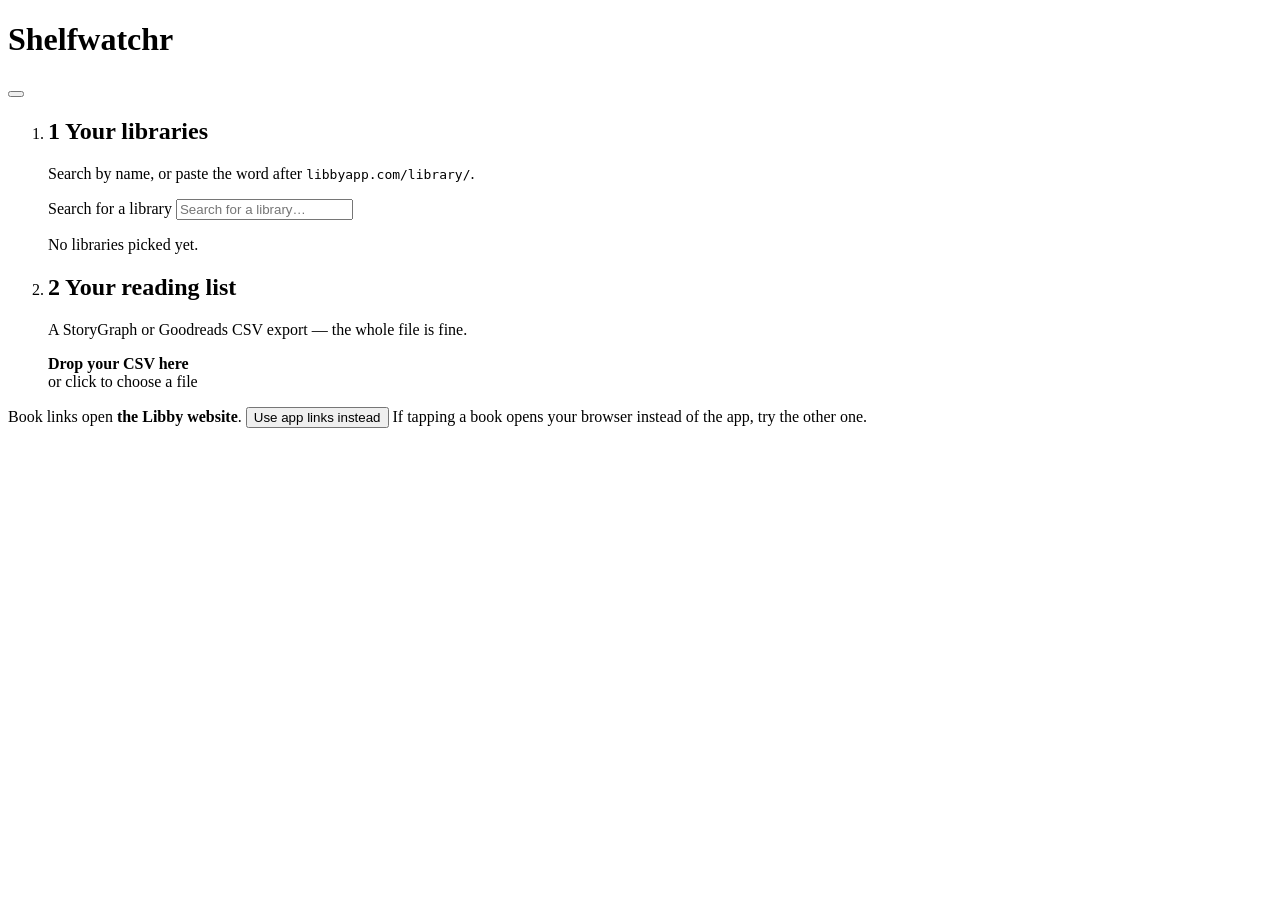
==== web/index.html @ 327ea86f "Intial commit" ====
<!doctype html>
<html lang="en">
<head>
<meta charset="utf-8">
<meta name="viewport" content="width=device-width, initial-scale=1">
<title>Shelfwatchr</title>
<link rel="stylesheet" href="/static/styles.css">
<link rel="icon" href="data:image/svg+xml,<svg xmlns='http://www.w3.org/2000/svg' viewBox='0 0 100 100'><text y='.9em' font-size='90'>📚</text></svg>">
</head>
<body>
<div class="wrap">

  <header>
    <div class="header-row">
      <div>
        <h1>Shelfwatchr</h1>
      </div>
      <button type="button" id="theme-toggle" class="theme-toggle"
              aria-label="Switch theme" title="Switch theme"></button>
    </div>
  </header>

  <!-- Filled in by app.js once /api/auth/me answers. Hidden until then, so a
       server with accounts turned off never flashes a sign-in link. -->
  <div class="account-bar" id="account-bar" hidden></div>
  <!-- Sign-in outcomes go here, not in #messages: that sits below the upload
       panels, and "you are signed in" arriving off the bottom of a phone
       screen is the same as not arriving. -->
  <p class="notice" id="auth-note" hidden></p>

  <ol class="steps">

    <li class="panel">
      <h2><span class="step-no">1</span> Your libraries</h2>
      <p class="hint">Search by name, or paste the word after <code>libbyapp.com/library/</code>.</p>
      <div class="picker">
        <label for="lib-search" class="sr-only">Search for a library</label>
        <input type="search" id="lib-search" placeholder="Search for a library…"
               autocomplete="off" spellcheck="false">
        <div class="suggestions" id="lib-suggestions" role="listbox"></div>
      </div>
      <div class="chips" id="lib-chips"></div>
      <p class="empty-note" id="lib-empty">No libraries picked yet.</p>
    </li>

    <li class="panel">
      <h2><span class="step-no">2</span> Your reading list</h2>
      <p class="hint">A StoryGraph or Goodreads CSV export — the whole file is fine.</p>

      <div class="dropzone" id="dropzone" tabindex="0" role="button">
        <strong>Drop your CSV here</strong><br>
        or click to choose a file
      </div>
      <input type="file" id="csv-input" accept=".csv,text/csv" hidden>

      <div class="row" id="shelf-row" hidden>
        <!-- The menu and the check button are one unit that never breaks apart;
             the update-saved-list button is appended to the row outside it, so
             that one gets its own line. -->
        <div class="shelf-line">
          <div class="grow">
            <label for="shelf-select">Which shelf</label>
            <select id="shelf-select"></select>
          </div>
          <button class="primary" id="btn-check">Check availability</button>
        </div>
      </div>

      <div id="csv-report" role="status" aria-live="polite"></div>


    </li>

  </ol>

      <div class="progress" id="progress" hidden aria-live="polite">
    <div class="progress-head">
      <div>
        <strong id="progress-count">Starting…</strong>
        <span class="progress-phase" id="progress-phase"></span>
      </div>
      <div class="progress-right">
        <span id="progress-pct">0%</span>
        <button type="button" id="btn-cancel" class="link">Cancel</button>
      </div>
    </div>
    <div class="bar" role="progressbar" id="bar" aria-valuemin="0" aria-valuemax="100" aria-valuenow="0">
      <div id="bar-fill"></div>
    </div>
    <p class="progress-detail" id="progress-detail"></p>
  </div>

  <div id="messages" role="status" aria-live="polite"></div>

  <div class="results-head" id="results-head" hidden>
    <div>
      <h2 id="results-title">Report</h2>
      <p class="hint" id="results-subtitle"></p>
    </div>
    <div class="row">
      <button id="btn-download">Download</button>
      <button id="btn-recheck">Re-check</button>
    </div>
  </div>

  <div class="controls" id="controls" hidden>
    <!-- A view control, not a search setting: every run checks both formats, so
         switching here is instant and never re-runs anything. -->
    <div class="segmented" id="format-toggle" role="group" aria-label="Format">
      <button type="button" data-format="audiobook" aria-pressed="false">Audiobooks</button>
      <button type="button" data-format="ebook" aria-pressed="false">Ebooks</button>
      <button type="button" data-format="both" aria-pressed="true">Both</button>
    </div>
    <p class="control-note" id="format-note" hidden></p>
    <div class="control-line">
      <label for="q" class="sr-only">Search titles and authors</label>
      <input type="search" id="q" placeholder="Search title or author" autocomplete="off">
      <label for="sort" class="sr-only">Sort books</label>
      <select id="sort">
        <option value="default">Shortest wait</option>
        <option value="added-first">Added first</option>
        <option value="added-last">Added last</option>
        <option value="longest">Longest</option>
        <option value="shortest">Shortest</option>
        <option value="author-az">Author A–Z</option>
        <option value="author-za">Author Z–A</option>
        <option value="title-az">Title A–Z</option>
        <option value="title-za">Title Z–A</option>
        <option value="random">Random</option>
      </select>
      <button type="button" id="btn-filters" aria-expanded="false" aria-controls="filter-panel">
        Filters
      </button>
    </div>

    <div class="filter-panel" id="filter-panel" hidden>
      <div class="filter">
        <label for="f-library">Library</label>
        <select id="f-library"><option value="">Any</option></select>
      </div>
      <div class="filter">
        <label for="f-length">Length</label>
        <select id="f-length">
          <option value="">Any</option>
          <option value="0-5">Under 5 hours</option>
          <option value="5-10">5 to 10 hours</option>
          <option value="10-20">10 to 20 hours</option>
          <option value="20-999">Over 20 hours</option>
        </select>
      </div>
      <div class="filter">
        <label for="f-status">Availability</label>
        <select id="f-status">
          <option value="">Any</option>
          <option value="available">On the shelf now</option>
          <option value="holdable">Holdable</option>
        </select>
      </div>
      <div class="filter">
        <label for="f-wait">Wait no longer than</label>
        <select id="f-wait">
          <option value="">Any</option>
          <option value="7">1 week</option>
          <option value="14">2 weeks</option>
          <option value="30">1 month</option>
          <option value="90">3 months</option>
        </select>
      </div>
      <button type="button" id="btn-clear-filters" class="link">Clear filters</button>
    </div>

    <p class="control-note" id="control-note"></p>
  </div>

  <div id="results"></div>

  <div class="panel" id="save-panel" hidden>
    <h2>Keep this list</h2>
    <p class="hint">Gives you a link that opens this report on any device.</p>
    <div class="row">
      <div class="grow">
        <label for="profile-name">Name it (optional)</label>
        <input type="text" id="profile-name" placeholder="My audiobooks">
      </div>
      <button id="btn-save">Save &amp; get link</button>
    </div>
    <p class="empty-note" id="save-result" role="status" aria-live="polite"></p>
  </div>

  <div class="panel" id="watch-panel" hidden>
    <h2>Check it automatically</h2>
    <p class="hint">The server re-checks this list and tells you what moved. Small
      day-to-day wobbles are ignored.</p>

    <div class="row">
      <label class="switch">
        <input type="checkbox" id="watch-enabled">
        <span>Check automatically</span>
      </label>
      <div>
        <label for="watch-frequency">How often</label>
        <select id="watch-frequency">
          <option value="weekly" selected>Once a week</option>
          <option value="daily">Every day</option>
        </select>
      </div>
      <div>
        <label for="notify-type">Tell me by</label>
        <select id="notify-type">
          <option value="none">Nothing &mdash; just show it here</option>
          <option value="ntfy">Phone push (ntfy)</option>
          <option value="webhook">Webhook</option>
          <option value="email">Email digest</option>
        </select>
      </div>
    </div>

    <div class="row" style="margin-top:10px">
      <div class="grow">
        <label for="notify-target" id="notify-target-label">Where</label>
        <input type="text" id="notify-target" placeholder="">
      </div>
      <button id="btn-save-watch" class="primary">Save</button>
      <button id="btn-test-notify">Send a test</button>
    </div>
    <p class="hint" id="notify-hint"></p>
    <p class="empty-note" id="watch-result" role="status" aria-live="polite"></p>
  </div>

  <footer>
    <p class="setting">
      Book links open <strong id="link-style-name">the Libby website</strong>.
      <button type="button" id="btn-link-style" class="link">Use app links instead</button>
      <span class="setting-why">If tapping a book opens your browser instead of the app,
        try the other one.</span>
    </p>
  </footer>

</div>
<script src="/static/app.js"></script>
</body>
</html>
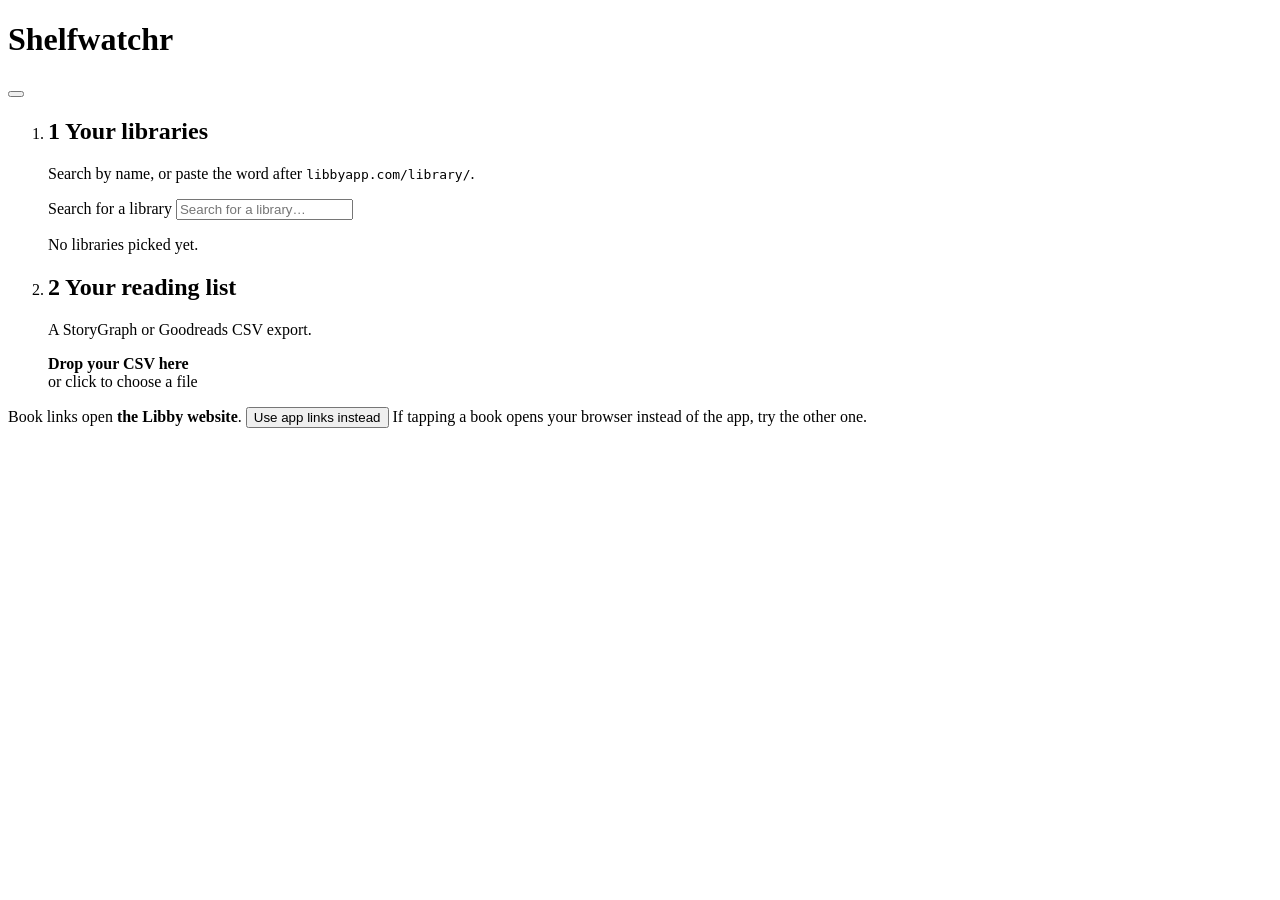
==== commit 9ec45048: "Fix result misalignment, seed the library directory, tidy the report Correctness:  * lookup_chunk me" ====
--- a/web/index.html
+++ b/web/index.html
@@ -5,7 +5,7 @@
 <meta name="viewport" content="width=device-width, initial-scale=1">
 <title>Shelfwatchr</title>
 <link rel="stylesheet" href="/static/styles.css">
-<link rel="icon" href="data:image/svg+xml,<svg xmlns='http://www.w3.org/2000/svg' viewBox='0 0 100 100'><text y='.9em' font-size='90'>📚</text></svg>">
+<link rel="icon" href="data:image/svg+xml,<svg xmlns='http://www.w3.org/2000/svg' viewBox='0 0 100 100'><text y='.9em' font-size='90'>📖</text></svg>">
 </head>
 <body>
 <div class="wrap">
@@ -15,14 +15,15 @@
       <div>
         <h1>Shelfwatchr</h1>
       </div>
-      <button type="button" id="theme-toggle" class="theme-toggle"
-              aria-label="Switch theme" title="Switch theme"></button>
+      <div class="header-actions">
+        <!-- Filled in by app.js once /api/auth/me answers. Hidden until then, so a
+             server with accounts turned off never flashes a sign-in link. -->
+        <div class="account-bar" id="account-bar" hidden></div>
+        <button type="button" id="theme-toggle" class="theme-toggle"
+                aria-label="Switch theme" title="Switch theme"></button>
+      </div>
     </div>
   </header>
-
-  <!-- Filled in by app.js once /api/auth/me answers. Hidden until then, so a
-       server with accounts turned off never flashes a sign-in link. -->
-  <div class="account-bar" id="account-bar" hidden></div>
   <!-- Sign-in outcomes go here, not in #messages: that sits below the upload
        panels, and "you are signed in" arriving off the bottom of a phone
        screen is the same as not arriving. -->
@@ -45,7 +46,7 @@
 
     <li class="panel">
       <h2><span class="step-no">2</span> Your reading list</h2>
-      <p class="hint">A StoryGraph or Goodreads CSV export — the whole file is fine.</p>
+      <p class="hint">A StoryGraph or Goodreads CSV export.</p>
 
       <div class="dropzone" id="dropzone" tabindex="0" role="button">
         <strong>Drop your CSV here</strong><br>
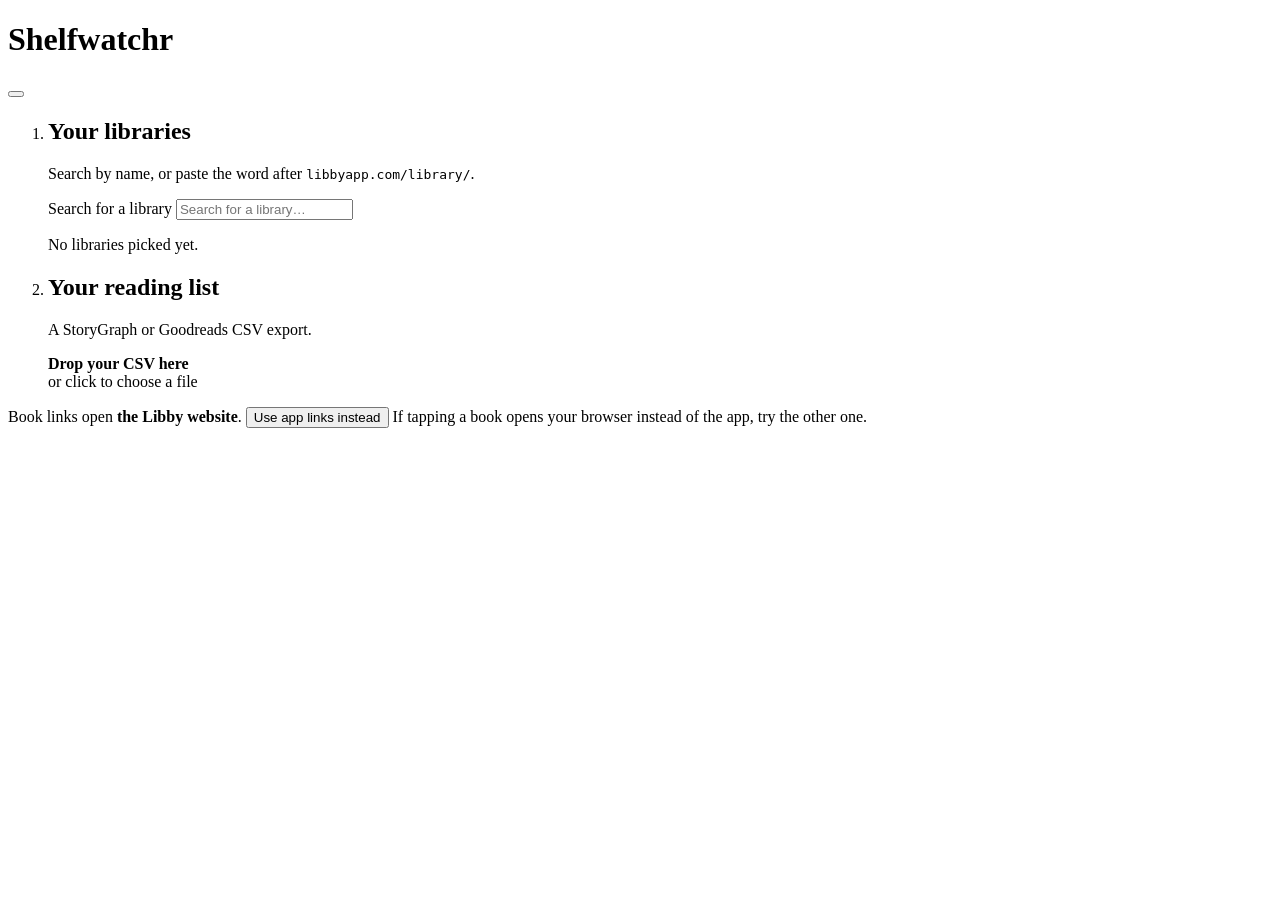
==== commit 67a1a733: "Get the setup out of the way once it's done, and say which edition Six changes to the interface, all" ====
--- a/web/index.html
+++ b/web/index.html
@@ -31,8 +31,16 @@
 
   <ol class="steps">
 
-    <li class="panel">
-      <h2><span class="step-no">1</span> Your libraries</h2>
+    <li class="panel" id="panel-libs">
+      <div class="panel-head">
+        <h2>Your libraries</h2>
+        <!-- Only appears once there is something to collapse, so an empty panel
+             never offers to hide itself. -->
+        <button type="button" class="link panel-toggle" id="libs-toggle"
+                aria-expanded="true" aria-controls="libs-body" hidden>Hide</button>
+      </div>
+      <p class="panel-summary" id="libs-summary" hidden></p>
+      <div class="panel-body" id="libs-body">
       <p class="hint">Search by name, or paste the word after <code>libbyapp.com/library/</code>.</p>
       <div class="picker">
         <label for="lib-search" class="sr-only">Search for a library</label>
@@ -42,12 +50,18 @@
       </div>
       <div class="chips" id="lib-chips"></div>
       <p class="empty-note" id="lib-empty">No libraries picked yet.</p>
+      </div>
     </li>
 
-    <li class="panel">
-      <h2><span class="step-no">2</span> Your reading list</h2>
+    <li class="panel" id="panel-list">
+      <div class="panel-head">
+        <h2>Your reading list</h2>
+      </div>
       <p class="hint">A StoryGraph or Goodreads CSV export.</p>
 
+      <!-- Says "drop a CSV" until there is one, then says which one and how
+           many books came out of it. A dropzone that looks untouched after an
+           upload reads as an upload that failed. -->
       <div class="dropzone" id="dropzone" tabindex="0" role="button">
         <strong>Drop your CSV here</strong><br>
         or click to choose a file
@@ -101,6 +115,7 @@
     <div class="row">
       <button id="btn-download">Download</button>
       <button id="btn-recheck">Re-check</button>
+      <button id="btn-new-list">Upload new list</button>
     </div>
   </div>
 
@@ -210,8 +225,6 @@
         <select id="notify-type">
           <option value="none">Nothing &mdash; just show it here</option>
           <option value="ntfy">Phone push (ntfy)</option>
-          <option value="webhook">Webhook</option>
-          <option value="email">Email digest</option>
         </select>
       </div>
     </div>
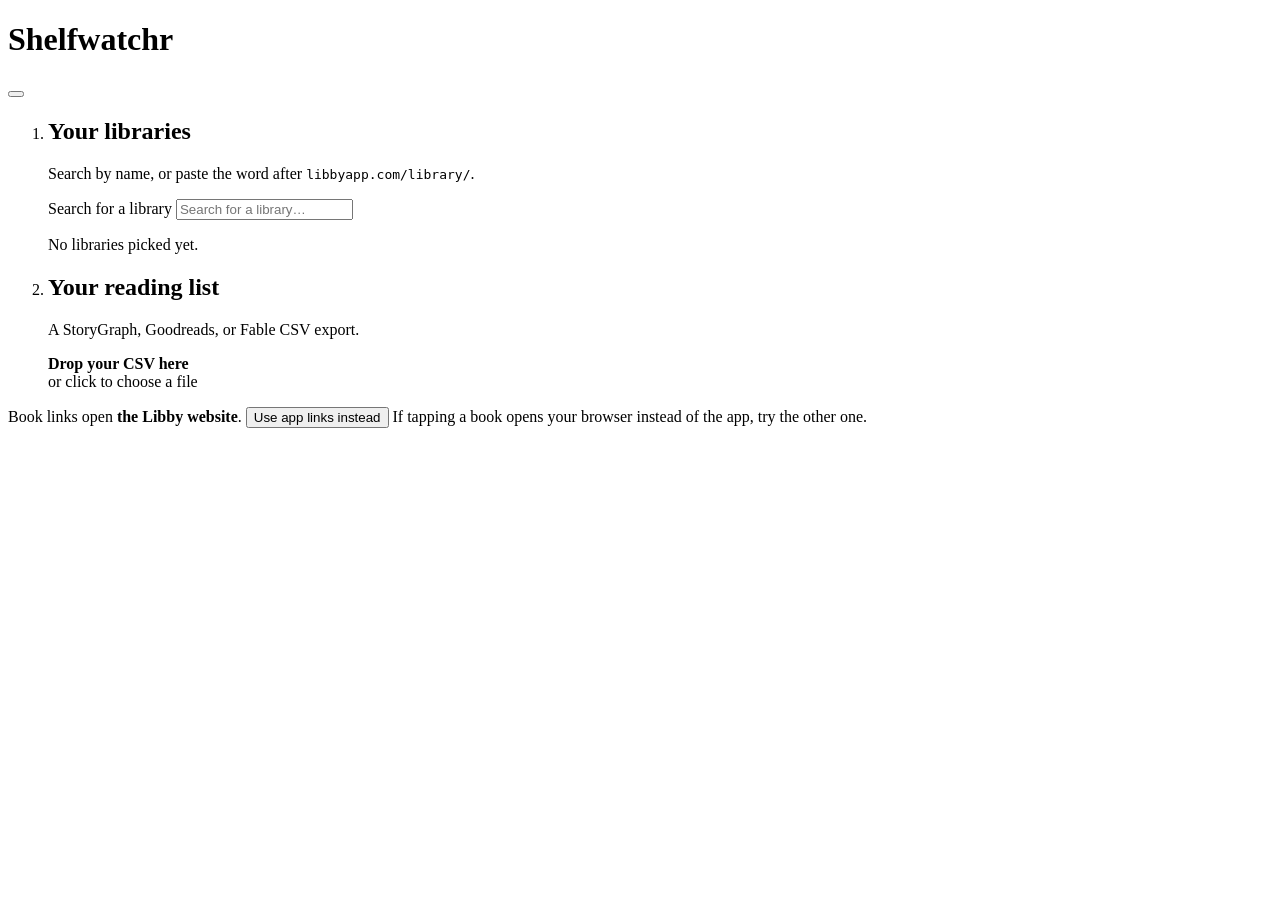
==== commit 4acd268d: "Take a Fable export as well as StoryGraph and Goodreads Fable has no export of its own; the browser " ====
--- a/web/index.html
+++ b/web/index.html
@@ -57,7 +57,7 @@
       <div class="panel-head">
         <h2>Your reading list</h2>
       </div>
-      <p class="hint">A StoryGraph or Goodreads CSV export.</p>
+      <p class="hint">A StoryGraph, Goodreads, or Fable CSV export.</p>
 
       <!-- Says "drop a CSV" until there is one, then says which one and how
            many books came out of it. A dropzone that looks untouched after an
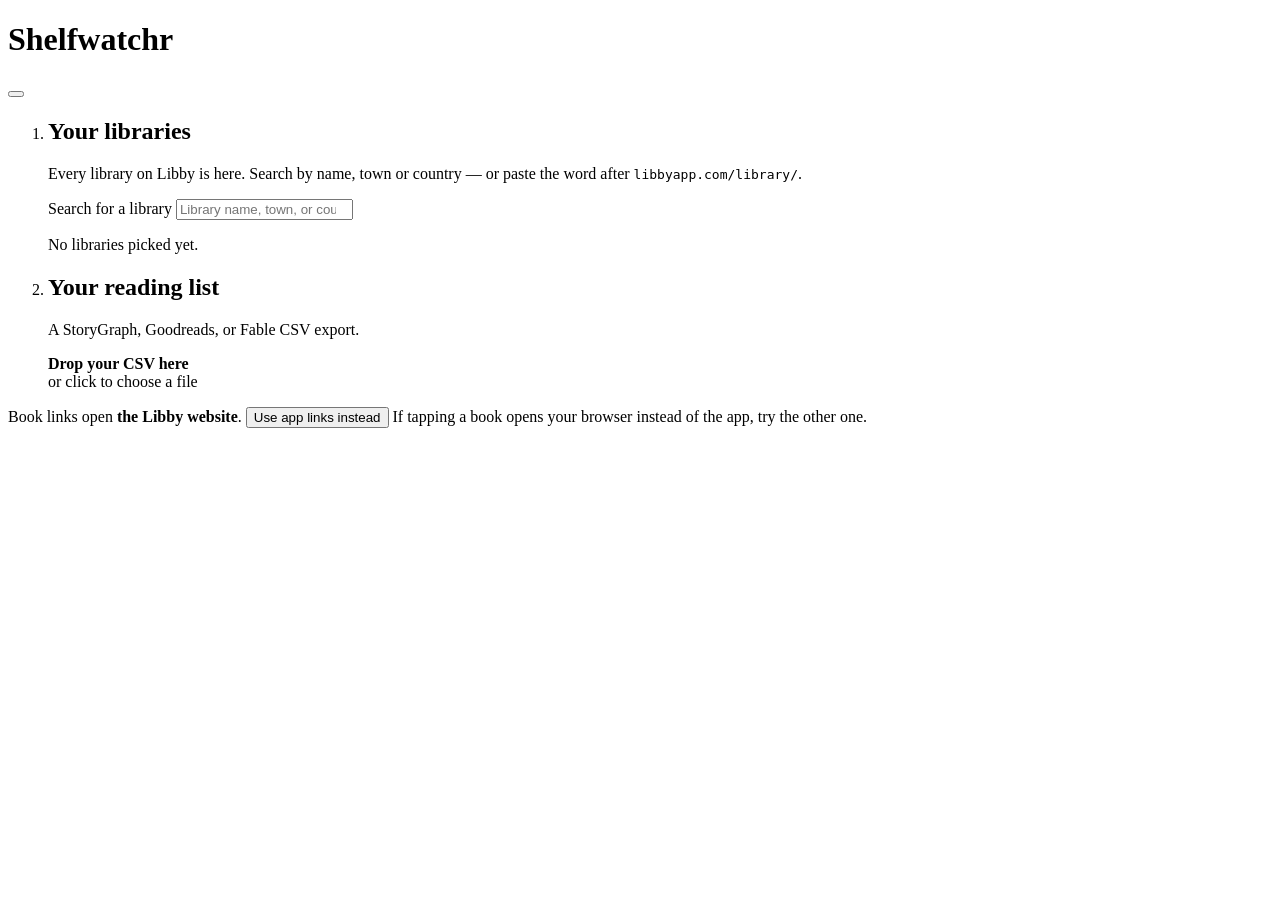
==== commit 23ae4ff2: "Ship every library on Libby, and a search that finds them The picker used to know only the libraries" ====
--- a/web/index.html
+++ b/web/index.html
@@ -41,10 +41,11 @@
       </div>
       <p class="panel-summary" id="libs-summary" hidden></p>
       <div class="panel-body" id="libs-body">
-      <p class="hint">Search by name, or paste the word after <code>libbyapp.com/library/</code>.</p>
+      <p class="hint">Every library on Libby is here. Search by name, town or
+        country — or paste the word after <code>libbyapp.com/library/</code>.</p>
       <div class="picker">
         <label for="lib-search" class="sr-only">Search for a library</label>
-        <input type="search" id="lib-search" placeholder="Search for a library…"
+        <input type="search" id="lib-search" placeholder="Library name, town, or country…"
                autocomplete="off" spellcheck="false">
         <div class="suggestions" id="lib-suggestions" role="listbox"></div>
       </div>
